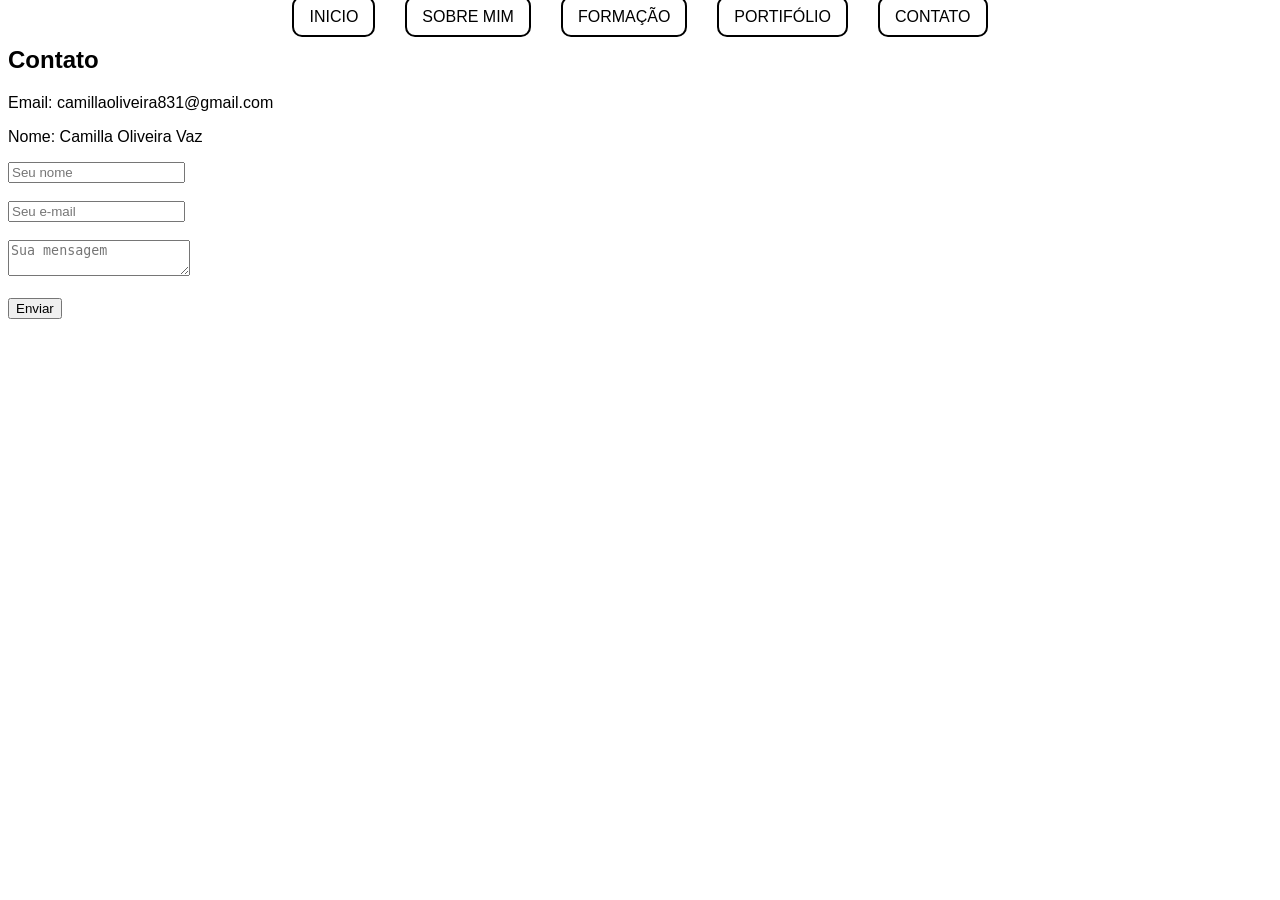
==== contato.html @ 2969cfa7 "Add files via upload" ====
<!DOCTYPE html>
<html lang="pt-br">
<head>
    <meta charset="UTF-8">
    <meta name="viewport" content="width=device-width, initial-scale=1.0">
    <title>Contato</title>
    <link rel="stylesheet" href="style.css">
</head>
<body>
    
    <nav>
        <ul>
    <li><a href="index.html">INICIO</a></li>
    <li><a href="sobremim.html">SOBRE MIM</a></li>
    <li><a href="formacao.html">FORMAÇÃO</a></li>
    <li><a href="portifolio.html">PORTIFÓLIO</a></li>
    <li><a href="contato.html">CONTATO</a></li>
        </ul>
    </nav>
    <h2>Contato</h2>
<p>Email: camillaoliveira831@gmail.com </p>
<p>Nome: Camilla Oliveira Vaz</p>
<form id="formcontato"></form>
    <input type="text" id="nome" placeholder="Seu nome"><br><br>
    <input type="email" id="email" placeholder="Seu e-mail"><br><br>
    <textarea id="mensagem" placeholder="Sua mensagem"></textarea><br><br>
    <button type="submit">Enviar</button>
</form>

<p id="mensagemStatus"></p>


    <script src="script.js"></script>

</body>
</html>
---- style.css ----
body{
    font-family: Arial, sans-serif;
    background-color:white
}

h1{
text-align: center;
}
table,td{
    margin: 30px auto; /* 100px em cima + centraliza */
   color: black;
   padding: 10px 15px ;
   border: 2px solid black ;
   border-radius: 10px;
   width: 50%;
}
td a{
    text-decoration: none;
    color: black;
    display: block;
    text-align: center;
    
}
nav ul{
list-style: none;
padding: 0%;
margin: auto;
display: flex;
justify-content: center;
gap: 30px;
}
nav a{
    text-decoration: none;
   color: black;
   padding: 10px 15px ;
   border: 2px solid black ;
   border-radius: 10px;
}
nav{
display: flex;
justify-content: center;
align-items: center;
gap: 20px;

}
/*modo escuro*/
.dark{
    background-color: black;
    color: white;
}
.dark nav a{
    color: white;
    border: 2px solid white;
}

.dark td a{
    color: white;
}
.darktable,
.dark td{
     color: white;
    border: 2px solid white;
}
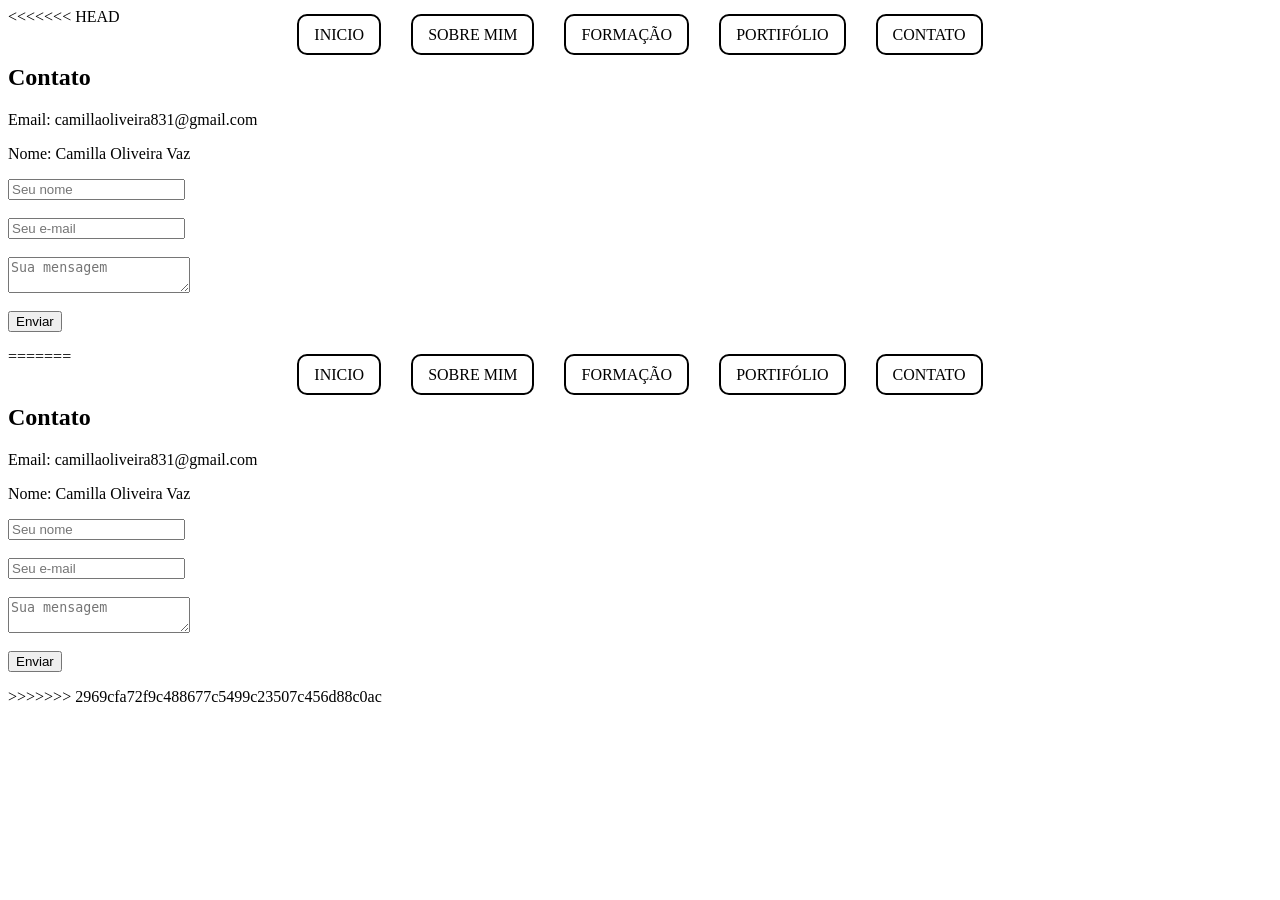
==== commit 535b7fb6: "enviando arquivo do portifolio" ====
--- a/contato.html
+++ b/contato.html
@@ -1,36 +1,74 @@
-<!DOCTYPE html>
-<html lang="pt-br">
-<head>
-    <meta charset="UTF-8">
-    <meta name="viewport" content="width=device-width, initial-scale=1.0">
-    <title>Contato</title>
-    <link rel="stylesheet" href="style.css">
-</head>
-<body>
-    
-    <nav>
-        <ul>
-    <li><a href="index.html">INICIO</a></li>
-    <li><a href="sobremim.html">SOBRE MIM</a></li>
-    <li><a href="formacao.html">FORMAÇÃO</a></li>
-    <li><a href="portifolio.html">PORTIFÓLIO</a></li>
-    <li><a href="contato.html">CONTATO</a></li>
-        </ul>
-    </nav>
-    <h2>Contato</h2>
-<p>Email: camillaoliveira831@gmail.com </p>
-<p>Nome: Camilla Oliveira Vaz</p>
-<form id="formcontato"></form>
-    <input type="text" id="nome" placeholder="Seu nome"><br><br>
-    <input type="email" id="email" placeholder="Seu e-mail"><br><br>
-    <textarea id="mensagem" placeholder="Sua mensagem"></textarea><br><br>
-    <button type="submit">Enviar</button>
-</form>
-
-<p id="mensagemStatus"></p>
-
-
-    <script src="script.js"></script>
-
-</body>
+<<<<<<< HEAD
+<!DOCTYPE html>
+<html lang="pt-br">
+<head>
+    <meta charset="UTF-8">
+    <meta name="viewport" content="width=device-width, initial-scale=1.0">
+    <title>Contato</title>
+    <link rel="stylesheet" href="style.css">
+</head>
+<body>
+    
+    <nav>
+        <ul>
+    <li><a href="index.html">INICIO</a></li>
+    <li><a href="sobremim.html">SOBRE MIM</a></li>
+    <li><a href="formacao.html">FORMAÇÃO</a></li>
+    <li><a href="portifolio.html">PORTIFÓLIO</a></li>
+    <li><a href="contato.html">CONTATO</a></li>
+        </ul>
+    </nav>
+    <h2>Contato</h2>
+<p>Email: camillaoliveira831@gmail.com </p>
+<p>Nome: Camilla Oliveira Vaz</p>
+<form id="formcontato"></form>
+    <input type="text" id="nome" placeholder="Seu nome"><br><br>
+    <input type="email" id="email" placeholder="Seu e-mail"><br><br>
+    <textarea id="mensagem" placeholder="Sua mensagem"></textarea><br><br>
+    <button type="submit">Enviar</button>
+</form>
+
+<p id="mensagemStatus"></p>
+
+
+    <script src="script.js"></script>
+
+</body>
+=======
+<!DOCTYPE html>
+<html lang="pt-br">
+<head>
+    <meta charset="UTF-8">
+    <meta name="viewport" content="width=device-width, initial-scale=1.0">
+    <title>Contato</title>
+    <link rel="stylesheet" href="style.css">
+</head>
+<body>
+    
+    <nav>
+        <ul>
+    <li><a href="index.html">INICIO</a></li>
+    <li><a href="sobremim.html">SOBRE MIM</a></li>
+    <li><a href="formacao.html">FORMAÇÃO</a></li>
+    <li><a href="portifolio.html">PORTIFÓLIO</a></li>
+    <li><a href="contato.html">CONTATO</a></li>
+        </ul>
+    </nav>
+    <h2>Contato</h2>
+<p>Email: camillaoliveira831@gmail.com </p>
+<p>Nome: Camilla Oliveira Vaz</p>
+<form id="formcontato"></form>
+    <input type="text" id="nome" placeholder="Seu nome"><br><br>
+    <input type="email" id="email" placeholder="Seu e-mail"><br><br>
+    <textarea id="mensagem" placeholder="Sua mensagem"></textarea><br><br>
+    <button type="submit">Enviar</button>
+</form>
+
+<p id="mensagemStatus"></p>
+
+
+    <script src="script.js"></script>
+
+</body>
+>>>>>>> 2969cfa72f9c488677c5499c23507c456d88c0ac
 </html>
--- a/style.css
+++ b/style.css
@@ -1,63 +1,129 @@
-body{
-    font-family: Arial, sans-serif;
-    background-color:white
-}
-
-h1{
-text-align: center;
-}
-table,td{
-    margin: 30px auto; /* 100px em cima + centraliza */
-   color: black;
-   padding: 10px 15px ;
-   border: 2px solid black ;
-   border-radius: 10px;
-   width: 50%;
-}
-td a{
-    text-decoration: none;
-    color: black;
-    display: block;
-    text-align: center;
-    
-}
-nav ul{
-list-style: none;
-padding: 0%;
-margin: auto;
-display: flex;
-justify-content: center;
-gap: 30px;
-}
-nav a{
-    text-decoration: none;
-   color: black;
-   padding: 10px 15px ;
-   border: 2px solid black ;
-   border-radius: 10px;
-}
-nav{
-display: flex;
-justify-content: center;
-align-items: center;
-gap: 20px;
-
-}
-/*modo escuro*/
-.dark{
-    background-color: black;
-    color: white;
-}
-.dark nav a{
-    color: white;
-    border: 2px solid white;
-}
-
-.dark td a{
-    color: white;
-}
-.darktable,
-.dark td{
-     color: white;
-    border: 2px solid white;
-}
+<<<<<<< HEAD
+body{
+    font-family: Arial, sans-serif;
+    background-color:white
+}
+
+h1{
+text-align: center;
+}
+table,td{
+    margin: 30px auto; /* 100px em cima + centraliza */
+   color: black;
+   padding: 10px 15px ;
+   border: 2px solid black ;
+   border-radius: 10px;
+   width: 50%;
+}
+td a{
+    text-decoration: none;
+    color: black;
+    display: block;
+    text-align: center;
+    
+}
+nav ul{
+list-style: none;
+padding: 0%;
+margin: auto;
+display: flex;
+justify-content: center;
+gap: 30px;
+}
+nav a{
+    text-decoration: none;
+   color: black;
+   padding: 10px 15px ;
+   border: 2px solid black ;
+   border-radius: 10px;
+}
+nav{
+display: flex;
+justify-content: center;
+align-items: center;
+gap: 20px;
+
+}
+/*modo escuro*/
+.dark{
+    background-color: black;
+    color: white;
+}
+.dark nav a{
+    color: white;
+    border: 2px solid white;
+}
+
+.dark td a{
+    color: white;
+}
+.darktable,
+.dark td{
+     color: white;
+    border: 2px solid white;
+}
+=======
+body{
+    font-family: Arial, sans-serif;
+    background-color:white
+}
+
+h1{
+text-align: center;
+}
+table,td{
+    margin: 30px auto; /* 100px em cima + centraliza */
+   color: black;
+   padding: 10px 15px ;
+   border: 2px solid black ;
+   border-radius: 10px;
+   width: 50%;
+}
+td a{
+    text-decoration: none;
+    color: black;
+    display: block;
+    text-align: center;
+    
+}
+nav ul{
+list-style: none;
+padding: 0%;
+margin: auto;
+display: flex;
+justify-content: center;
+gap: 30px;
+}
+nav a{
+    text-decoration: none;
+   color: black;
+   padding: 10px 15px ;
+   border: 2px solid black ;
+   border-radius: 10px;
+}
+nav{
+display: flex;
+justify-content: center;
+align-items: center;
+gap: 20px;
+
+}
+/*modo escuro*/
+.dark{
+    background-color: black;
+    color: white;
+}
+.dark nav a{
+    color: white;
+    border: 2px solid white;
+}
+
+.dark td a{
+    color: white;
+}
+.darktable,
+.dark td{
+     color: white;
+    border: 2px solid white;
+}
+>>>>>>> 2969cfa72f9c488677c5499c23507c456d88c0ac
--- a/style.css
+++ b/style.css
@@ -1,63 +1,129 @@
-body{
-    font-family: Arial, sans-serif;
-    background-color:white
-}
-
-h1{
-text-align: center;
-}
-table,td{
-    margin: 30px auto; /* 100px em cima + centraliza */
-   color: black;
-   padding: 10px 15px ;
-   border: 2px solid black ;
-   border-radius: 10px;
-   width: 50%;
-}
-td a{
-    text-decoration: none;
-    color: black;
-    display: block;
-    text-align: center;
-    
-}
-nav ul{
-list-style: none;
-padding: 0%;
-margin: auto;
-display: flex;
-justify-content: center;
-gap: 30px;
-}
-nav a{
-    text-decoration: none;
-   color: black;
-   padding: 10px 15px ;
-   border: 2px solid black ;
-   border-radius: 10px;
-}
-nav{
-display: flex;
-justify-content: center;
-align-items: center;
-gap: 20px;
-
-}
-/*modo escuro*/
-.dark{
-    background-color: black;
-    color: white;
-}
-.dark nav a{
-    color: white;
-    border: 2px solid white;
-}
-
-.dark td a{
-    color: white;
-}
-.darktable,
-.dark td{
-     color: white;
-    border: 2px solid white;
-}
+<<<<<<< HEAD
+body{
+    font-family: Arial, sans-serif;
+    background-color:white
+}
+
+h1{
+text-align: center;
+}
+table,td{
+    margin: 30px auto; /* 100px em cima + centraliza */
+   color: black;
+   padding: 10px 15px ;
+   border: 2px solid black ;
+   border-radius: 10px;
+   width: 50%;
+}
+td a{
+    text-decoration: none;
+    color: black;
+    display: block;
+    text-align: center;
+    
+}
+nav ul{
+list-style: none;
+padding: 0%;
+margin: auto;
+display: flex;
+justify-content: center;
+gap: 30px;
+}
+nav a{
+    text-decoration: none;
+   color: black;
+   padding: 10px 15px ;
+   border: 2px solid black ;
+   border-radius: 10px;
+}
+nav{
+display: flex;
+justify-content: center;
+align-items: center;
+gap: 20px;
+
+}
+/*modo escuro*/
+.dark{
+    background-color: black;
+    color: white;
+}
+.dark nav a{
+    color: white;
+    border: 2px solid white;
+}
+
+.dark td a{
+    color: white;
+}
+.darktable,
+.dark td{
+     color: white;
+    border: 2px solid white;
+}
+=======
+body{
+    font-family: Arial, sans-serif;
+    background-color:white
+}
+
+h1{
+text-align: center;
+}
+table,td{
+    margin: 30px auto; /* 100px em cima + centraliza */
+   color: black;
+   padding: 10px 15px ;
+   border: 2px solid black ;
+   border-radius: 10px;
+   width: 50%;
+}
+td a{
+    text-decoration: none;
+    color: black;
+    display: block;
+    text-align: center;
+    
+}
+nav ul{
+list-style: none;
+padding: 0%;
+margin: auto;
+display: flex;
+justify-content: center;
+gap: 30px;
+}
+nav a{
+    text-decoration: none;
+   color: black;
+   padding: 10px 15px ;
+   border: 2px solid black ;
+   border-radius: 10px;
+}
+nav{
+display: flex;
+justify-content: center;
+align-items: center;
+gap: 20px;
+
+}
+/*modo escuro*/
+.dark{
+    background-color: black;
+    color: white;
+}
+.dark nav a{
+    color: white;
+    border: 2px solid white;
+}
+
+.dark td a{
+    color: white;
+}
+.darktable,
+.dark td{
+     color: white;
+    border: 2px solid white;
+}
+>>>>>>> 2969cfa72f9c488677c5499c23507c456d88c0ac
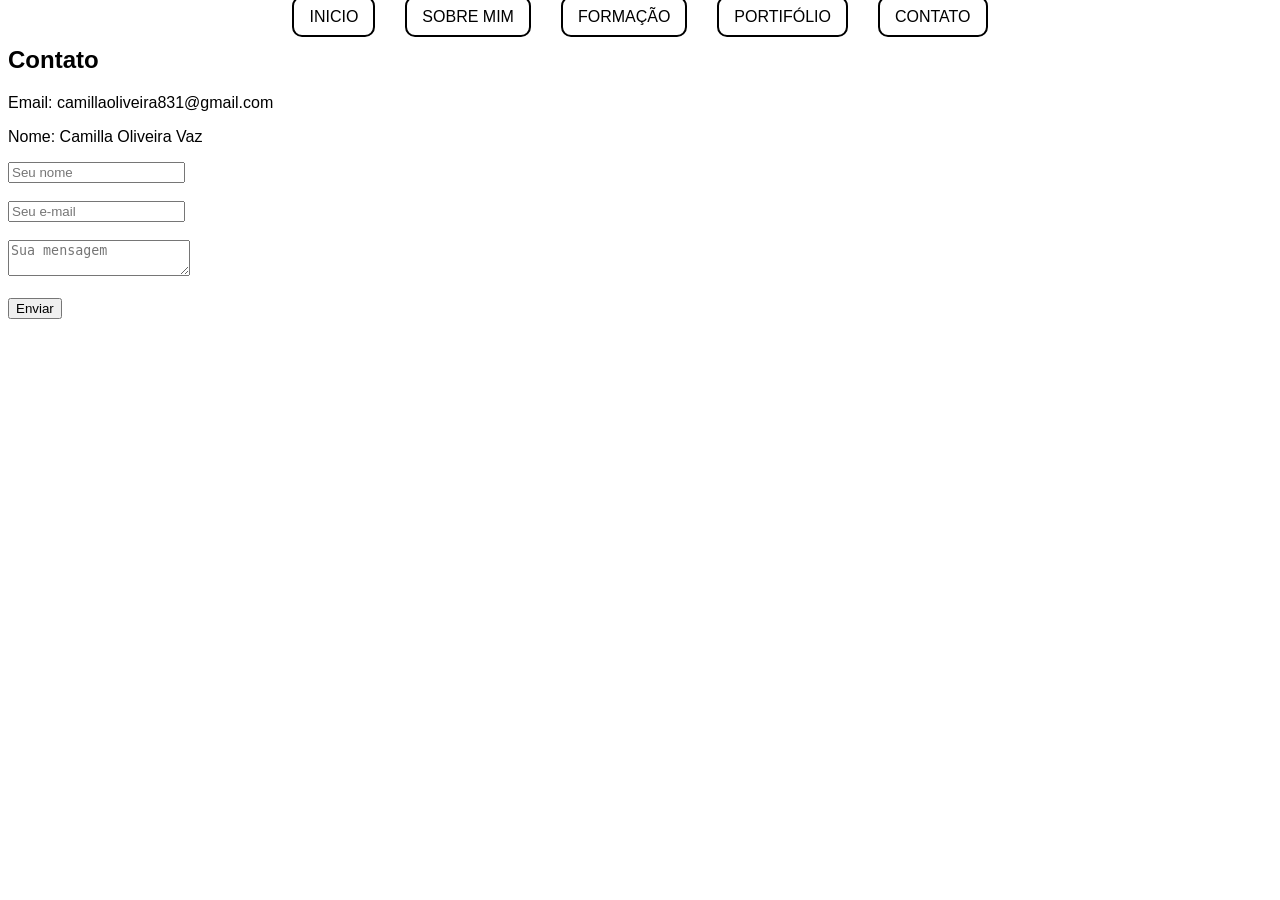
==== commit 1b2dd4be: "corrigindo conflito de merge" ====
--- a/contato.html
+++ b/contato.html
@@ -1,4 +1,3 @@
-<<<<<<< HEAD
 <!DOCTYPE html>
 <html lang="pt-br">
 <head>
@@ -33,42 +32,4 @@
 
     <script src="script.js"></script>
 
-</body>
-=======
-<!DOCTYPE html>
-<html lang="pt-br">
-<head>
-    <meta charset="UTF-8">
-    <meta name="viewport" content="width=device-width, initial-scale=1.0">
-    <title>Contato</title>
-    <link rel="stylesheet" href="style.css">
-</head>
-<body>
-    
-    <nav>
-        <ul>
-    <li><a href="index.html">INICIO</a></li>
-    <li><a href="sobremim.html">SOBRE MIM</a></li>
-    <li><a href="formacao.html">FORMAÇÃO</a></li>
-    <li><a href="portifolio.html">PORTIFÓLIO</a></li>
-    <li><a href="contato.html">CONTATO</a></li>
-        </ul>
-    </nav>
-    <h2>Contato</h2>
-<p>Email: camillaoliveira831@gmail.com </p>
-<p>Nome: Camilla Oliveira Vaz</p>
-<form id="formcontato"></form>
-    <input type="text" id="nome" placeholder="Seu nome"><br><br>
-    <input type="email" id="email" placeholder="Seu e-mail"><br><br>
-    <textarea id="mensagem" placeholder="Sua mensagem"></textarea><br><br>
-    <button type="submit">Enviar</button>
-</form>
-
-<p id="mensagemStatus"></p>
-
-
-    <script src="script.js"></script>
-
-</body>
->>>>>>> 2969cfa72f9c488677c5499c23507c456d88c0ac
-</html>+</body>
--- a/style.css
+++ b/style.css
@@ -1,4 +1,3 @@
-<<<<<<< HEAD
 body{
     font-family: Arial, sans-serif;
     background-color:white
@@ -62,68 +61,4 @@
      color: white;
     border: 2px solid white;
 }
-=======
-body{
-    font-family: Arial, sans-serif;
-    background-color:white
-}
 
-h1{
-text-align: center;
-}
-table,td{
-    margin: 30px auto; /* 100px em cima + centraliza */
-   color: black;
-   padding: 10px 15px ;
-   border: 2px solid black ;
-   border-radius: 10px;
-   width: 50%;
-}
-td a{
-    text-decoration: none;
-    color: black;
-    display: block;
-    text-align: center;
-    
-}
-nav ul{
-list-style: none;
-padding: 0%;
-margin: auto;
-display: flex;
-justify-content: center;
-gap: 30px;
-}
-nav a{
-    text-decoration: none;
-   color: black;
-   padding: 10px 15px ;
-   border: 2px solid black ;
-   border-radius: 10px;
-}
-nav{
-display: flex;
-justify-content: center;
-align-items: center;
-gap: 20px;
-
-}
-/*modo escuro*/
-.dark{
-    background-color: black;
-    color: white;
-}
-.dark nav a{
-    color: white;
-    border: 2px solid white;
-}
-
-.dark td a{
-    color: white;
-}
-.darktable,
-.dark td{
-     color: white;
-    border: 2px solid white;
-}
->>>>>>> 2969cfa72f9c488677c5499c23507c456d88c0ac
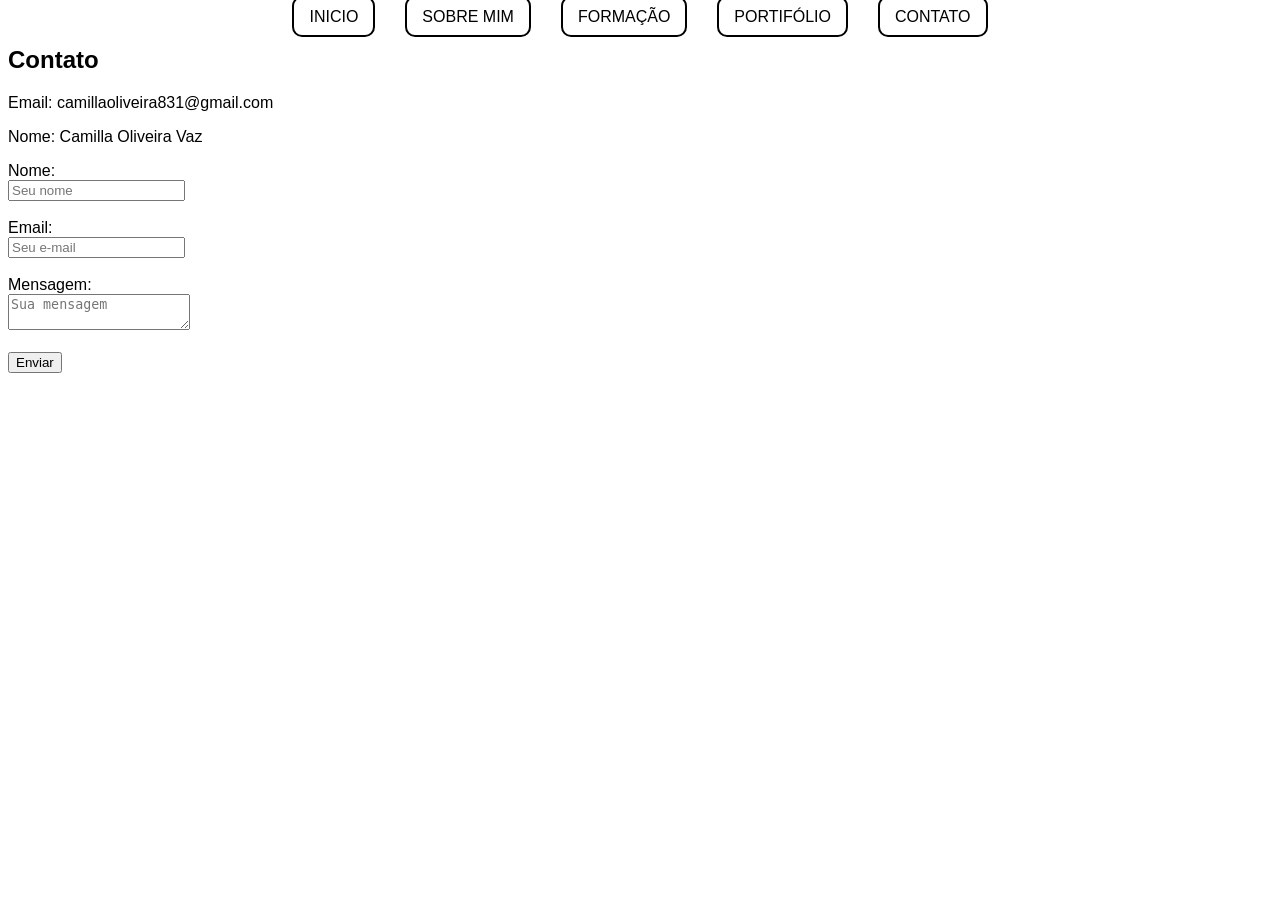
==== commit 0f27114b: "corrigindo formulario duplicado" ====
--- a/contato.html
+++ b/contato.html
@@ -20,16 +20,20 @@
     <h2>Contato</h2>
 <p>Email: camillaoliveira831@gmail.com </p>
 <p>Nome: Camilla Oliveira Vaz</p>
-<form id="formcontato"></form>
-    <input type="text" id="nome" placeholder="Seu nome"><br><br>
-    <input type="email" id="email" placeholder="Seu e-mail"><br><br>
-    <textarea id="mensagem" placeholder="Sua mensagem"></textarea><br><br>
-    <button type="submit">Enviar</button>
-</form>
+<form id="formcontato">
 
-<p id="mensagemStatus"></p>
+<label>Nome:</label><br>
+<input type="text" id="nome" placeholder="Seu nome"><br><br>
+
+<label>Email:</label><br>
+<input type="email" id="email" placeholder="Seu e-mail"><br><br>
+
+<label>Mensagem:</label><br>
+<textarea id="mensagem" placeholder="Sua mensagem"></textarea><br><br>
+
+<button type="submit">Enviar</button>
 
 
-    <script src="script.js"></script>
+<script src="script.js"></script>
 
 </body>
--- a/style.css
+++ b/style.css
@@ -56,7 +56,7 @@
 .dark td a{
     color: white;
 }
-.darktable,
+.dark table,
 .dark td{
      color: white;
     border: 2px solid white;
